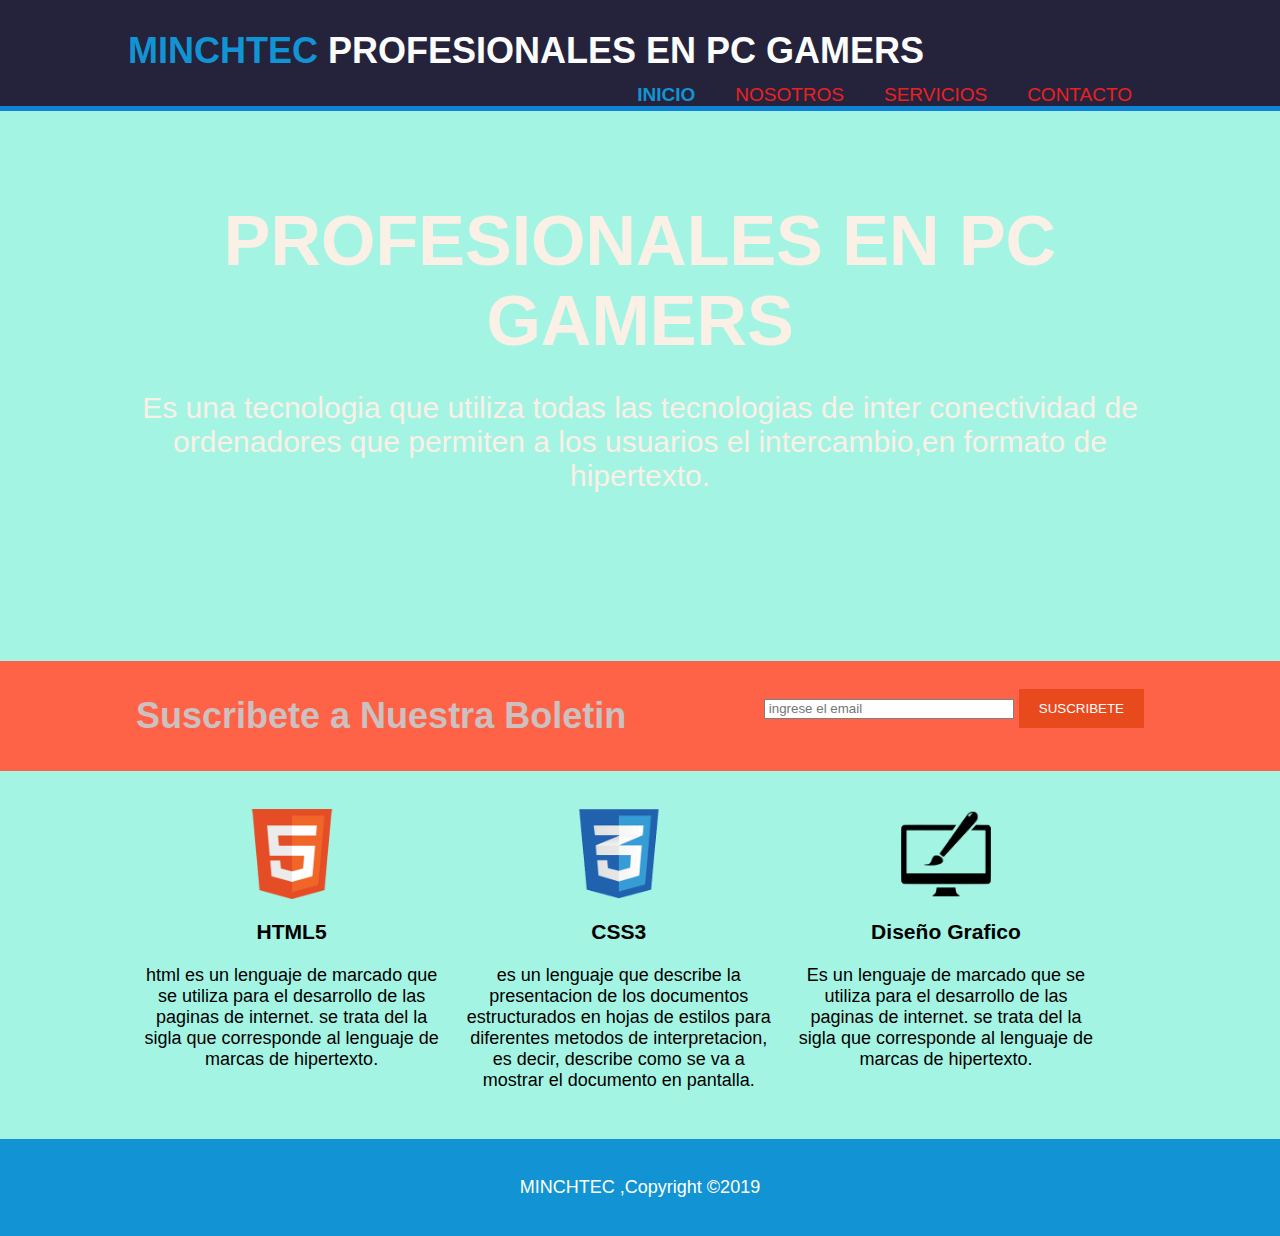
==== index.html @ 1f41af55 "hola" ====
<html>
<head>
<meta Charset="utf-8">
<meta name="viewport" Content="width=device-width">
<meta name="description" Content="Diseño y Desarrollo Web">
<meta name="keywords" Content="diseño web,desarrollo web,posicionamiento web">
<meta name="author" Content="render2web">
<title> MINCHTEC /BIENVENIDOS</title>
<link rel="stylesheet" href="css/estilos.css">
</head>
<body>
<header>
<div class="contenedor">
<div id="marca">
<h1><span class="resaltado"> MINCHTEC </span> PROFESIONALES EN PC GAMERS</h1>
</div>
<nav>
<ul>
<li class="actual"><a href="index.html">INICIO</a></li>
<li><a href="nosotros.html">NOSOTROS</a></li>
<li><a href="servicios.html">SERVICIOS</a></li>
<li><a href="contacto.html">CONTACTO</a></li>
</ul>
</nav>
</div>
</header>

<section id="cabecera">
<div class="contenedor">
<h1>PROFESIONALES EN PC GAMERS</h1>
<p>
Es una tecnologia que utiliza todas 
las tecnologias de inter conectividad 
de ordenadores que permiten a los usuarios
 el intercambio,en formato de hipertexto. 
</p>
</div>
</section>
<section id="boletin">
<div class="contenedor">
<h1>Suscribete a Nuestra Boletin</h1>
<form>
<input type="email" placeholder="ingrese el email">
<button type="submit" class="boton1">SUSCRIBETE</button>
</form>
</div>
</section>

<section id="cajas">
<div class="contenedor">
<div class="caja">
<img src="./img/logo_html.png">
<h3>HTML5</h3>
<p> 
html es un lenguaje de marcado que se utiliza para el desarrollo de las paginas de internet. se trata del la sigla que corresponde al lenguaje de marcas de hipertexto.
</p>
</div>
<div class="caja">
<img src="./img/logo_css.png">
<h3> CSS3</h3>
<p>
es un lenguaje que describe la presentacion de los documentos estructurados en hojas de estilos para diferentes metodos de interpretacion, es decir, describe como se va a mostrar el documento en pantalla.	
</p>
</div>
<div class="caja">
<img src="./img/logo_brush.png">
<h3> Diseño Grafico</h3>
<p>
	Es un lenguaje de marcado que se utiliza para el desarrollo de las paginas de internet. se trata del la sigla que corresponde al lenguaje de marcas de hipertexto.
</p>
</div>
</div>
</section>

<footer>
<p>MINCHTEC ,Copyright &copy;2019</p>
</footer>
</body>
</html>
---- css/estilos.css ----
body{
  font: 18px Arial, Helvetica,sans-serif;
  padding:0;
  margin:0;
  background-color:#A4f4E4;
}

/* Estilos globales */
.contenedor{
  width:80%;
  margin:auto;
  overflow:hidden;
}

ul{
  margin:0;
  padding:0;
}

.boton1{
  height:39px;
  background:#e8491d;
  border:0;
  padding-left: 20px;
  padding-right:20px;
  color:#ffffff;
}

.oscuro{
  padding:16px;
  background:#35424a;
  color:#ffffff;
  margin-top:10px;
  margin-bottom:10px;
}

/* Encabezado **/
header{
  background:#24233b;
  color:#fcfcfc;
  padding-top:30px;
  min-height:70px;
  border-bottom:#1083d5 5px solid;
}

header a{
  color:#ed2020;
  text-decoration:none;
  text-transform: uppercase;
  font-size:19px;
}

header li{
  float:left;
  display:inline;
  padding: 0 20px 0 20px;
}

header #marca{
  float:left;
}

header #marca h1{
  margin:0;
}

header nav{
  float:right;
  margin-top:12px;
}

header .resaltado, header .actual a{
  color:#1293d4;
  font-weight:bold;
}

header a:hover{
  color:#cccccc;
  font-weight:bold;
}

/* Cabecera con imagen */
#cabecera{
  min-height:550px;
  background:url("../img/fernand.JPG") no-repeat 0 -0px;
  text-align:center;
  color:#faf0e6;
}

#cabecera h1{
  margin-top:90px;
  font-size:70px;
  margin-bottom:13px;
}

#cabecera p{
  font-size:30px;
}

/* Formulario */
#boletin{
  padding:10px;
  color:#ccc0c0;
  background:#FF6347;
}

#boletin h1{
  float:left;
}

#boletin form {
  float:right;
  margin-top:18px;
}

#boletin input[type="email"]{
  padding:4px;
  height:20px;
  width:250px;
}

/* Cajas */
#cajas{
  margin-top:28px;
}

#cajas .caja{
  float:left;
  text-align: center;
  width:30%;
  padding:10px;
}

#cajas .caja img{
  width:90px;
}

/* Lateral */
aside#lateral{
  float:right;
  width:30%;
  margin-top:10px;
}

/* Main-col */
article#main-col{
  float:left;
  width:65%;
}

/* Servicios */
ul#servicios li{
  list-style: none;
  padding:20px;
  border: #cccccc solid 1px;
  margin-bottom:5px;
  background:#e6e6e6;
}

footer{
  padding:20px;
  margin-top:20px;
  color:#ffffff;
  background-color:#1293d4;
  text-align: center;
}


/* Estilos para el formulario de contacto */

input, textarea{
  width: 100%;
  height: 35px;
  border: 1px solid gray; 
  margin-bottom: 5px;
}

textarea{
  height: 120px;
}

input[type='submit']{
  background-color: #e8491d;
  color: #fff;  
}

/* Media Queries */
@media(max-width: 768px){
  header #marca,
  header nav,
  header nav li,
  #boletin h1,
  #boletin form,
  #cajas .caja,
  article#main-col,
  aside#lateral{
    float:none;
    text-align:center;
    width:100%;
  }

  header{
    padding-bottom:20px;
  }

  #boletin h1{
    margin-top:40px;
  }

  #boletin button{
    display:block;
    width:100%;
  }

  #boletin form input[type="email"]{
    width:100%;
    margin-bottom:5px;
  }

  input, textarea{
    width: 98%; 
  }
}
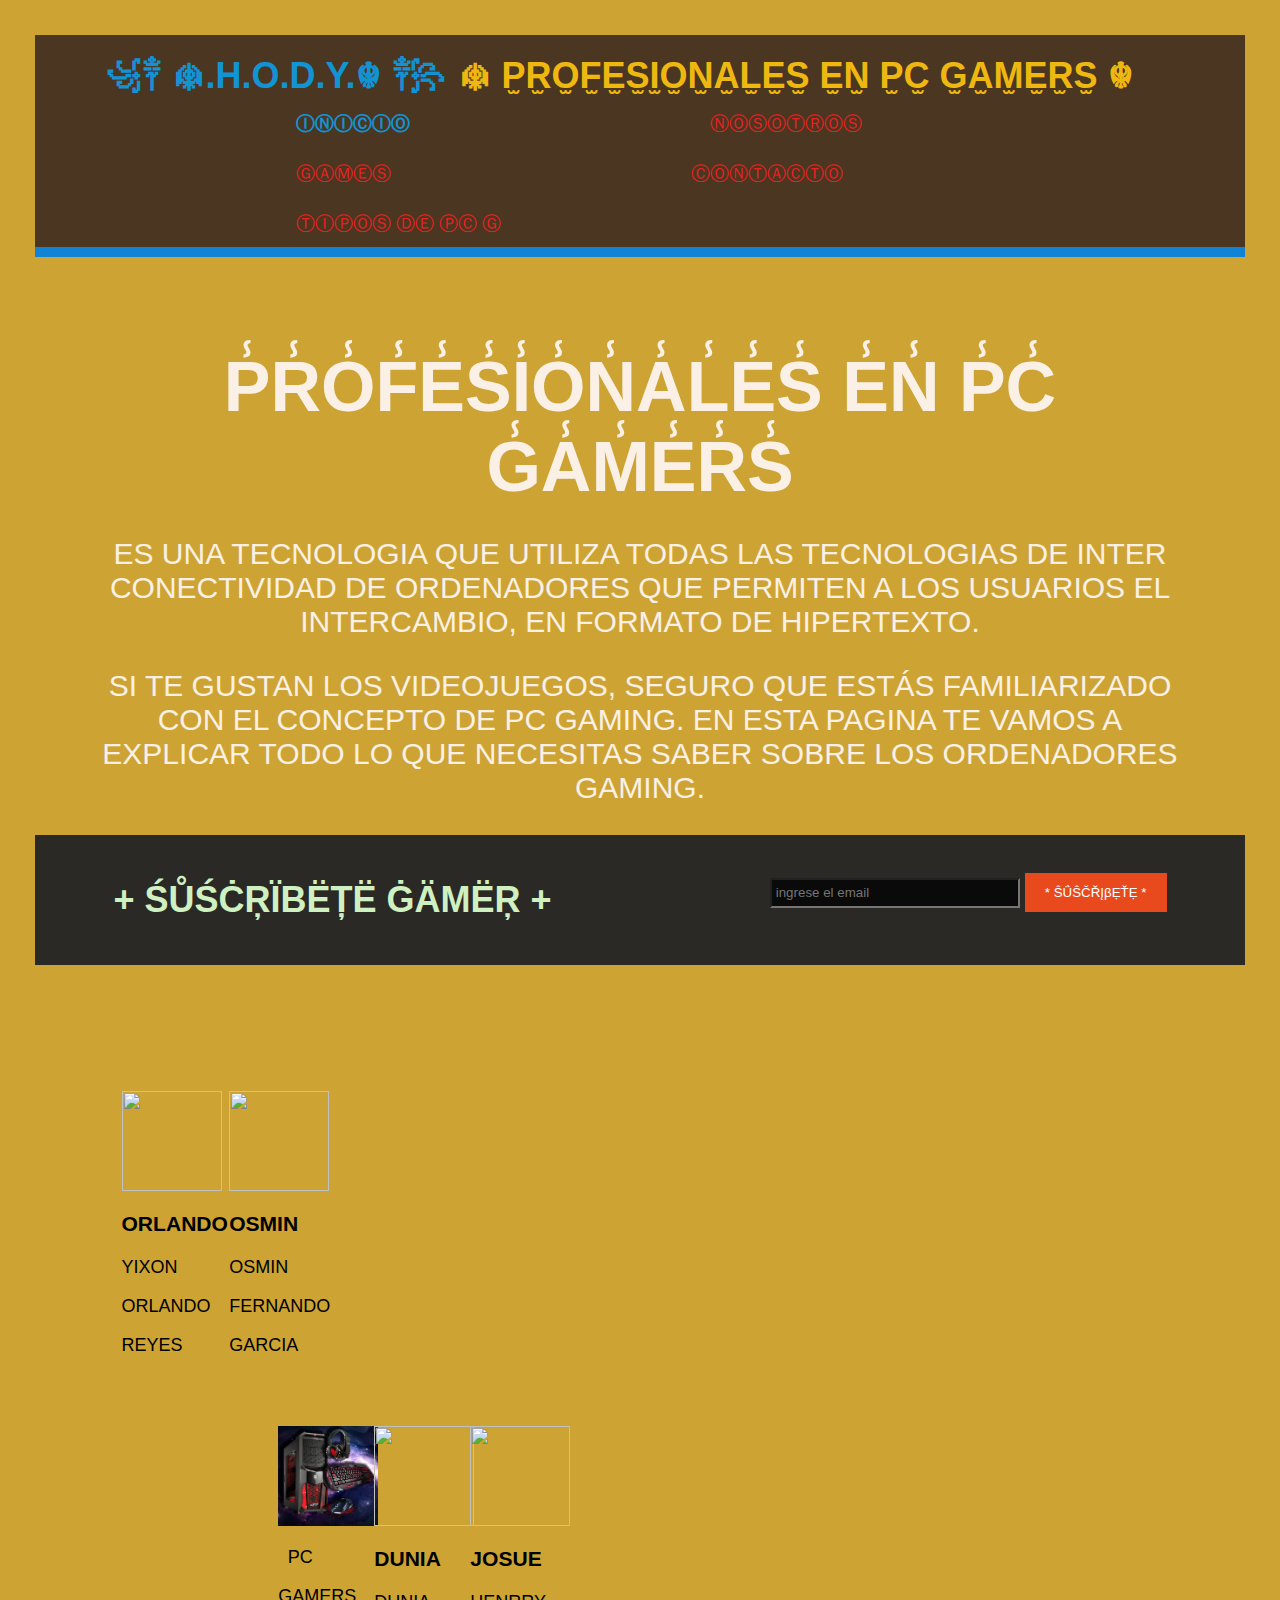
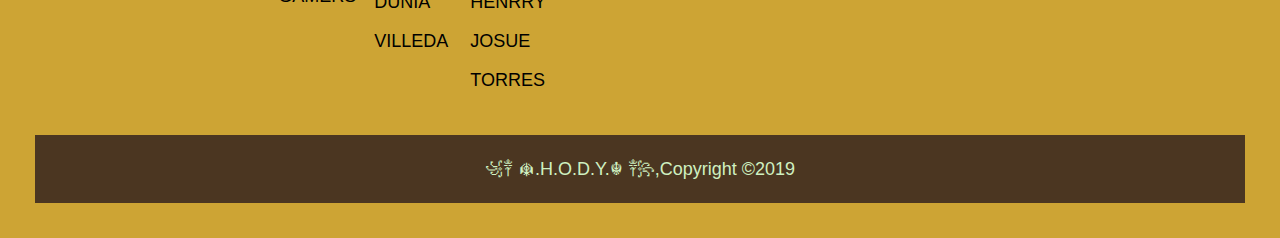
==== commit 89786254: "Add files via upload" ====
--- a/index.html
+++ b/index.html
@@ -5,21 +5,22 @@
 <meta name="description" Content="Diseño y Desarrollo Web">
 <meta name="keywords" Content="diseño web,desarrollo web,posicionamiento web">
 <meta name="author" Content="render2web">
-<title> MINCHTEC /BIENVENIDOS</title>
+<title>   ꧁༒ ☬.H.O.D.Y.☬ ༒꧂ /BIENVENIDOS</title>
 <link rel="stylesheet" href="css/estilos.css">
 </head>
 <body>
 <header>
 <div class="contenedor">
 <div id="marca">
-<h1><span class="resaltado"> MINCHTEC </span> PROFESIONALES EN PC GAMERS</h1>
+<h1><span class="resaltado">꧁༒ ☬.H.O.D.Y.☬ ༒꧂</span> ☬ P̫R̫O̫F̫E̫S̫I̫O̫N̫A̫L̫E̫S̫ E̫N̫ P̫C̫ G̫A̫M̫E̫R̫S̫ ☬</h1>
 </div>
 <nav>
 <ul>
-<li class="actual"><a href="index.html">INICIO</a></li>
-<li><a href="nosotros.html">NOSOTROS</a></li>
-<li><a href="servicios.html">SERVICIOS</a></li>
-<li><a href="contacto.html">CONTACTO</a></li>
+<li class="actual"><a href="index.html">ⒾⓃⒾⒸⒾⓄ</a></li>
+<li><a href="nosotros.html">ⓃⓄⓈⓄⓉⓇⓄⓈ</a></li>
+<li><a href="games.html">ⒼⒶⓂⒺⓈ</a></li>
+<li><a href="contacto.html">ⒸⓄⓃⓉⒶⒸⓉⓄ</a></li>
+<li><a href="tipos.html">ⓉⒾⓅⓄⓈ ⒹⒺ ⓅⒸ Ⓖ</a></li>
 </ul>
 </nav>
 </div>
@@ -27,21 +28,25 @@
 
 <section id="cabecera">
 <div class="contenedor">
-<h1>PROFESIONALES EN PC GAMERS</h1>
+<h1> P̾R̾O̾F̾E̾S̾I̾O̾N̾A̾L̾E̾S̾ E̾N̾ P̾C̾ G̾A̾M̾E̾R̾S̾ 
+</h1>
 <p>
-Es una tecnologia que utiliza todas 
-las tecnologias de inter conectividad 
-de ordenadores que permiten a los usuarios
- el intercambio,en formato de hipertexto. 
+ES UNA TECNOLOGIA QUE UTILIZA TODAS 
+LAS TECNOLOGIAS DE INTER CONECTIVIDAD 
+DE ORDENADORES QUE PERMITEN A LOS USUARIOS
+EL INTERCAMBIO, EN FORMATO DE HIPERTEXTO.
+<p>
+SI TE GUSTAN LOS VIDEOJUEGOS, SEGURO QUE ESTÁS FAMILIARIZADO CON EL CONCEPTO DE PC GAMING. EN ESTA PAGINA TE VAMOS A EXPLICAR TODO LO QUE NECESITAS SABER SOBRE LOS ORDENADORES GAMING.
+</p>
 </p>
 </div>
 </section>
 <section id="boletin">
 <div class="contenedor">
-<h1>Suscribete a Nuestra Boletin</h1>
+<h1>+ ŚŮŚĊŖÏBËȚË  ĠÄMËŖ +  </h1>
 <form>
 <input type="email" placeholder="ingrese el email">
-<button type="submit" class="boton1">SUSCRIBETE</button>
+<button type="submit" class="boton1"> * ŜǗŜČŘĮβẸŤẸ * </button>
 </form>
 </div>
 </section>
@@ -49,31 +54,64 @@
 <section id="cajas">
 <div class="contenedor">
 <div class="caja">
-<img src="./img/logo_html.png">
-<h3>HTML5</h3>
+<img src="./img/Diapositiva1.jpg">
+<h3>ORLANDO</h3>
 <p> 
-html es un lenguaje de marcado que se utiliza para el desarrollo de las paginas de internet. se trata del la sigla que corresponde al lenguaje de marcas de hipertexto.
+ YIXON </p>
+ <p> 
+ ORLANDO</p>
+ <p>  REYES 
 </p>
 </div>
+
+<div class="contenedor">
 <div class="caja">
-<img src="./img/logo_css.png">
-<h3> CSS3</h3>
+<img src="./img/Diapositiva2.jpg">
+<h3>OSMIN</h3>
+<p> 
+OSMIN 
 <p>
-es un lenguaje que describe la presentacion de los documentos estructurados en hojas de estilos para diferentes metodos de interpretacion, es decir, describe como se va a mostrar el documento en pantalla.	
+FERNANDO 
+<p>
+GARCIA
 </p>
 </div>
+
+<div class="contenedor">
 <div class="caja">
-<img src="./img/logo_brush.png">
-<h3> Diseño Grafico</h3>
+<img src="./img/compu.jpg">
+<h3></h3>
+<p> 
+PC <p>
+GAMERS
+</p>
+</div>
+
+
+<div class="caja">
+<img src="./img/Diapositiva3.jpg">
+<h3> DUNIA </h3>
 <p>
-	Es un lenguaje de marcado que se utiliza para el desarrollo de las paginas de internet. se trata del la sigla que corresponde al lenguaje de marcas de hipertexto.
+DUNIA
+<p>
+<p>VILLEDA 
+</p>
+</div>
+
+<div class="caja">
+<img src="./img/Diapositiva4.jpg">
+<h3> JOSUE</h3>
+<p>
+HENRRY
+<p>JOSUE 
+<p>TORRES  
 </p>
 </div>
 </div>
 </section>
 
 <footer>
-<p>MINCHTEC ,Copyright &copy;2019</p>
+<p>꧁༒ ☬.H.O.D.Y.☬ ༒꧂,Copyright &copy;2019</p>
 </footer>
 </body>
 </html>
--- a/css/estilos.css
+++ b/css/estilos.css
@@ -1,13 +1,14 @@
 body{
   font: 18px Arial, Helvetica,sans-serif;
-  padding:0;
-  margin:0;
-  background-color:#A4f4E4;
+  padding:20;
+  margin:15;
+  background-color:#cda434;
+  text-align: center;
 }
 
 /* Estilos globales */
 .contenedor{
-  width:80%;
+  width:90%;
   margin:auto;
   overflow:hidden;
 }
@@ -23,24 +24,24 @@
   border:0;
   padding-left: 20px;
   padding-right:20px;
-  color:#ffffff;
+  color:#Ffffff;
 }
 
 .oscuro{
   padding:16px;
   background:#35424a;
-  color:#ffffff;
+  color:#ffffcc;
   margin-top:10px;
   margin-bottom:10px;
 }
 
 /* Encabezado **/
 header{
-  background:#24233b;
-  color:#fcfcfc;
-  padding-top:30px;
+  background:#4b3621;
+  color:#efb810;
+  padding-top:10px;
   min-height:70px;
-  border-bottom:#1083d5 5px solid;
+  border-bottom:#1083d5 10px solid;
 }
 
 header a{
@@ -53,7 +54,7 @@
 header li{
   float:left;
   display:inline;
-  padding: 0 20px 0 20px;
+  padding: 14 100px 10 200px;
 }
 
 header #marca{
@@ -61,12 +62,12 @@
 }
 
 header #marca h1{
-  margin:0;
+  margin:10;
 }
 
 header nav{
   float:right;
-  margin-top:12px;
+  margin-top:-10px;
 }
 
 header .resaltado, header .actual a{
@@ -82,7 +83,7 @@
 /* Cabecera con imagen */
 #cabecera{
   min-height:550px;
-  background:url("../img/fernand.JPG") no-repeat 0 -0px;
+  background:url("../img/osmin.JPG") no-repeat 0 -880px;
   text-align:center;
   color:#faf0e6;
 }
@@ -99,9 +100,9 @@
 
 /* Formulario */
 #boletin{
-  padding:10px;
-  color:#ccc0c0;
-  background:#FF6347;
+  padding:20px;
+  color:#cFF0c0;
+  background:#2b2926;
 }
 
 #boletin h1{
@@ -113,33 +114,34 @@
   margin-top:18px;
 }
 
-#boletin input[type="email"]{
+#boletin input[type="EMAIL"]{
   padding:4px;
-  height:20px;
+  height:30px;
   width:250px;
 }
 
 /* Cajas */
 #cajas{
-  margin-top:28px;
+  margin-top:100px;
+  background-color:#cda434;
 }
 
 #cajas .caja{
   float:left;
   text-align: center;
-  width:30%;
-  padding:10px;
+  width:5%;
+  padding:26px;
 }
 
 #cajas .caja img{
-  width:90px;
+  width:100px;
 }
 
 /* Lateral */
 aside#lateral{
   float:right;
   width:30%;
-  margin-top:10px;
+  margin-top:150px;
 }
 
 /* Main-col */
@@ -151,17 +153,17 @@
 /* Servicios */
 ul#servicios li{
   list-style: none;
-  padding:20px;
-  border: #cccccc solid 1px;
-  margin-bottom:5px;
-  background:#e6e6e6;
+  padding:30px;
+  border:#245fff solid 1px;
+  margin-bottom:20px;
+  background:#179a29;
 }
 
 footer{
-  padding:20px;
-  margin-top:20px;
-  color:#ffffff;
-  background-color:#1293d4;
+  padding:5px;
+  margin-top:0px;
+  color:#cFF0c0;
+  background-color:#4b3621;
   text-align: center;
 }
 
@@ -171,8 +173,9 @@
 input, textarea{
   width: 100%;
   height: 35px;
-  border: 1px solid gray; 
+  border: 5px solid  red yellow; 
   margin-bottom: 5px;
+  background:#0a0a0a;
 }
 
 textarea{
@@ -180,8 +183,8 @@
 }
 
 input[type='submit']{
-  background-color: #e8491d;
-  color: #fff;  
+  background-color: #4b3333;
+  color: #FFF;  
 }
 
 /* Media Queries */
@@ -212,7 +215,7 @@
     width:100%;
   }
 
-  #boletin form input[type="email"]{
+  #boletin form input[type="EMAIL"]{
     width:100%;
     margin-bottom:5px;
   }
